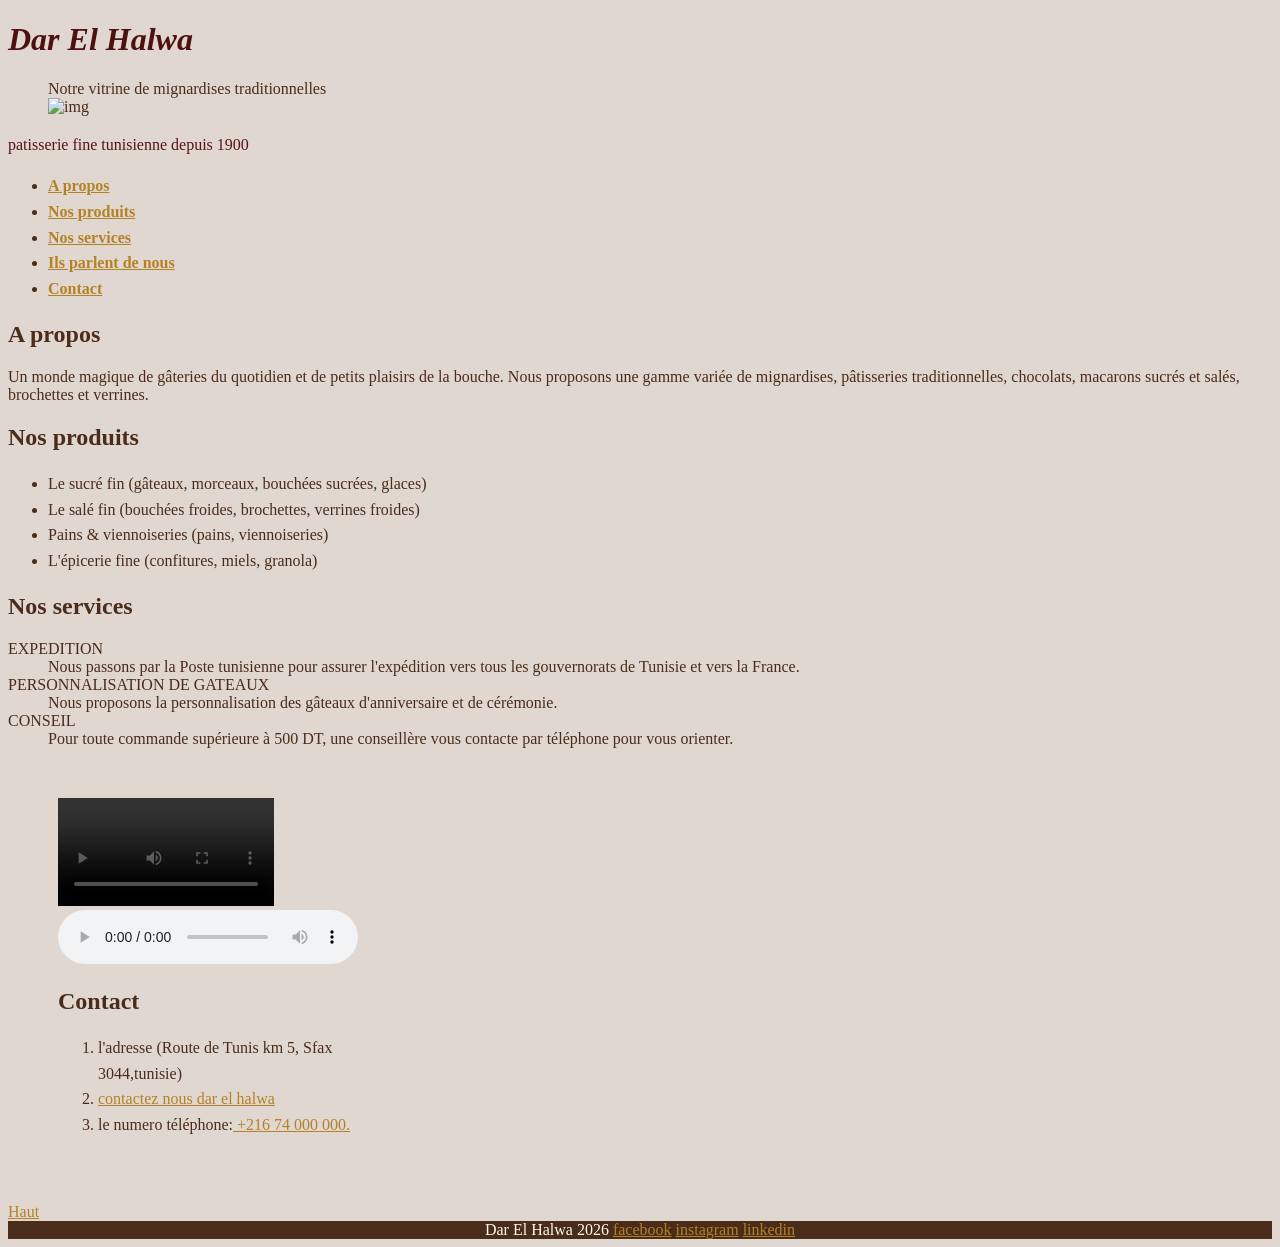
==== index.html @ 3a4d2473 "appliquer les modification" ====
<!DOCTYPE html>
<html lang="en">
<head>
    <meta charset="UTF-8">
    <meta name="viewport" content="width=device-width, initial-scale=1.0">
    <title>Dar El Halwa _ patisserie fine tunisienne</title>
    
    <style>
        p{color: green;}
    </style>
    <link rel="stylesheet" href="css/style.css">
</head>
<body id="#top">
<header> 
      <h1  class="mise-en-avant">Dar El Halwa</h1>
      <figure>
        <figcaption>Notre vitrine de mignardises traditionnelles</figcaption>
        <img src="PATISSERIE1.jpg" alt="img">
      </figure>

    <p style="color: rgb(87, 19, 19);">patisserie fine tunisienne depuis 1900</p>
</header>
<nav id="rr">
    <ul>
        <li><a href="#p1">A propos</a></li>
        <li><a href="#p2">Nos produits</a></li>
        <li><a href="#p3">Nos services</a></li>
        <li><a href="carte.html">Ils parlent de nous</a></li>
        <li><a href="#p4">Contact</a></li>

    </ul>
</nav>
<MAIN> 
<section id="index"> 
    <h2>A propos</h2>
    Un monde magique de gâteries du quotidien et de petits plaisirs de la bouche. Nous proposons
une gamme variée de mignardises, pâtisseries traditionnelles, chocolats, macarons sucrés et
salés, brochettes et verrines. <br>
<!--<a href="#rr">retour au sommaire</a>-->
   
</section>
<section id="nosproduit"> 
    <h2>Nos produits</h2>
    <UL>
        <li>Le sucré fin (gâteaux, morceaux, bouchées sucrées, glaces)</li>
        <li>Le salé fin (bouchées froides, brochettes, verrines froides)</li>
        <li>Pains & viennoiseries (pains, viennoiseries)</li>
        <li>L'épicerie fine (confitures, miels, granola)</li>
    </UL>
    <!--<a href= "#rr">retour au sommaire</a>-->
</section>

<section id="services"> 
    <h2>Nos services</h2>
    <dl>
        <dt>EXPEDITION</dt>
        <dd>Nous passons par la Poste tunisienne pour assurer l'expédition vers tous les gouvernorats
de Tunisie et vers la France.</dd>
     <DT>PERSONNALISATION DE GATEAUX</DT>
     <dd> Nous proposons la personnalisation des
gâteaux d'anniversaire et de cérémonie.</dd>
     <DT>CONSEIL</DT>
     <dd>Pour toute commande supérieure à 500 DT,
une conseillère vous contacte par téléphone
pour vous orienter.</dd>
    </dl>
   <!--<a href="#rr">retour au sommaire</a>-->
</section>
    <section id="#contact" class="carte-info">  
        
        <video src="temoignage.mp4" controls type="video/mp4" height="45%" width="60%"></video> 
        <br><audio controls>
    <source src="avis-clients.mp3" type="audio/mpeg">
    Votre navigateur ne peut pas lire cet audio.
</audio> 
        <h2>Contact</h2>

        <ol type="1"> 
            <li>l'adresse (Route de Tunis km 5, Sfax 3044,tunisie)</li>
            <li><a href="mailto:contact@darelhalwa.tn">contactez nous dar el halwa</li></a>
            <li>le numero téléphone:<a href="tel:+21674000000"> +216 74 000 000.</li></a>

        </ol>
        <!---<a href="#rr">retour au sommaire</a>-->
    </section><a href="#top">Haut</a>
    </MAIN>
<footer>
    Dar El Halwa 2026
    <a href="https://www.facebook.com/darelhalwa">facebook</a>
    <a href="https://www.instagram.com/darelhalwa">instagram</a>
    <a href="https://www.linkedin.com/company/darelhalwa">linkedin</a>
    
</footer>

</body>
</html
---- css/style.css ----
*, *::before, *::after {
box-sizing: border-box;
}
p{
    color: blue;
}
:root {
--miel: #b48225;
--chocolat: #4a2c1a;
--creme: #fff8ef;
--espace: 1rem;
}
body{
background-color:rgb(225, 215, 209);
color:var(--chocolat);

}
 h2{
    color: var(--chocolat);
    border-bottom: 2px var(--miel);
 }
 nav a{
    text-align: none;
    color: var(--chocolat);
    font-weight: bold;
 }
 strong{
    color: var(--miel);
 }
 footer{
    background-color: var(--chocolat);
    color:var(--creme);
    text-align: center;
 }
 p,li{
    line-height: 1.6;
 }
 #contact{
    background-color: white;
    padding:var(--espace);
 }
 .mise-en-avant{
    font-weight: bolder;
    font-style: italic;
 }
 a:visited{
    color: rgb(0, 129, 0);
 }
 a:link{
    color: var(--miel);
 }
 a:hover{
    color: var(--chocolat);

 }
 a:active{
    color: #4a2c1a;
 }
 p { color: green; 
}
main p { color: blue; 
}
.mise-en-avant { color: rgb(78, 17, 17); }
.carte-info{
    width: 400px;
    padding: 20px;
    border: 2px;
    border-color: var(--miel);
    margin: 30px;

}
table { border-collapse: collapse; width: 100%; }
thead { background-color:#a47621;}
th, td { border:1px gray solid;}
tbody tr td:last-child{ text-align:right;}
tbody tr:nth-child(even){ background-color: #dacbb4; }
caption { caption-side: bottom; font-style: italic; }
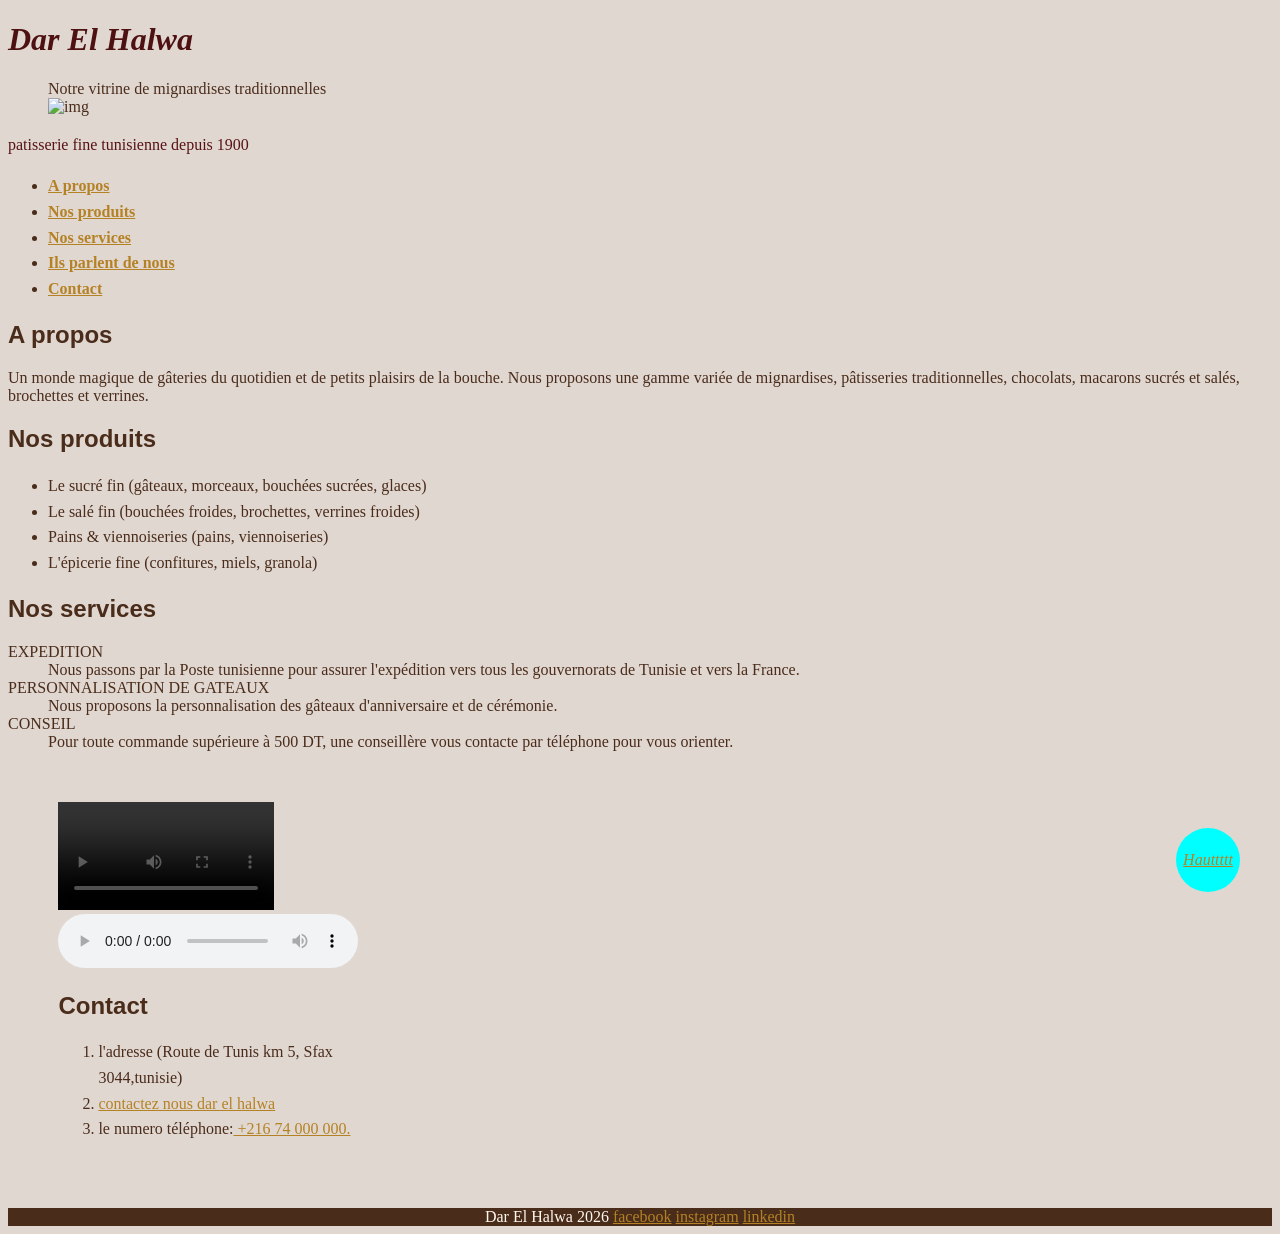
==== commit b5545bfe: "Ajouter des modifications" ====
--- a/index.html
+++ b/index.html
@@ -82,7 +82,8 @@
 
         </ol>
         <!---<a href="#rr">retour au sommaire</a>-->
-    </section><a href="#top">Haut</a>
+    </section>
+   <span class="retour"><a href="#top">Hauttttt</a></span> 
     </MAIN>
 <footer>
     Dar El Halwa 2026
--- a/css/style.css
+++ b/css/style.css
@@ -9,6 +9,7 @@
 --chocolat: #4a2c1a;
 --creme: #fff8ef;
 --espace: 1rem;
+--police-titre:Arial, Helvetica, sans-serif;
 }
 body{
 background-color:rgb(225, 215, 209);
@@ -18,9 +19,11 @@
  h2{
     color: var(--chocolat);
     border-bottom: 2px var(--miel);
+    font-family: var(--police-titre);
+
  }
  nav a{
-    text-align: none;
+    text-align: center;
     color: var(--chocolat);
     font-weight: bold;
  }
@@ -62,16 +65,28 @@
 }
 .mise-en-avant { color: rgb(78, 17, 17); }
 .carte-info{
-    width: 400px;
-    padding: 20px;
+    width: 25rem;
+    padding: 1.25rem;
     border: 2px;
     border-color: var(--miel);
-    margin: 30px;
-
+    margin: 1.9rem;
 }
 table { border-collapse: collapse; width: 100%; }
 thead { background-color:#a47621;}
 th, td { border:1px gray solid;}
 tbody tr td:last-child{ text-align:right;}
 tbody tr:nth-child(even){ background-color: #dacbb4; }
-caption { caption-side: bottom; font-style: italic; }+caption { caption-side: bottom; font-style: italic; }
+.retour{
+    display:inline-block;
+    background-color: aqua;
+    position: fixed;
+    bottom: 0.5rem;
+    right: 40px;
+    border-radius:50%;
+    height: 4rem;
+    width: 4rem;
+    font-style: italic;
+    text-align: center;
+    align-content: center;
+}
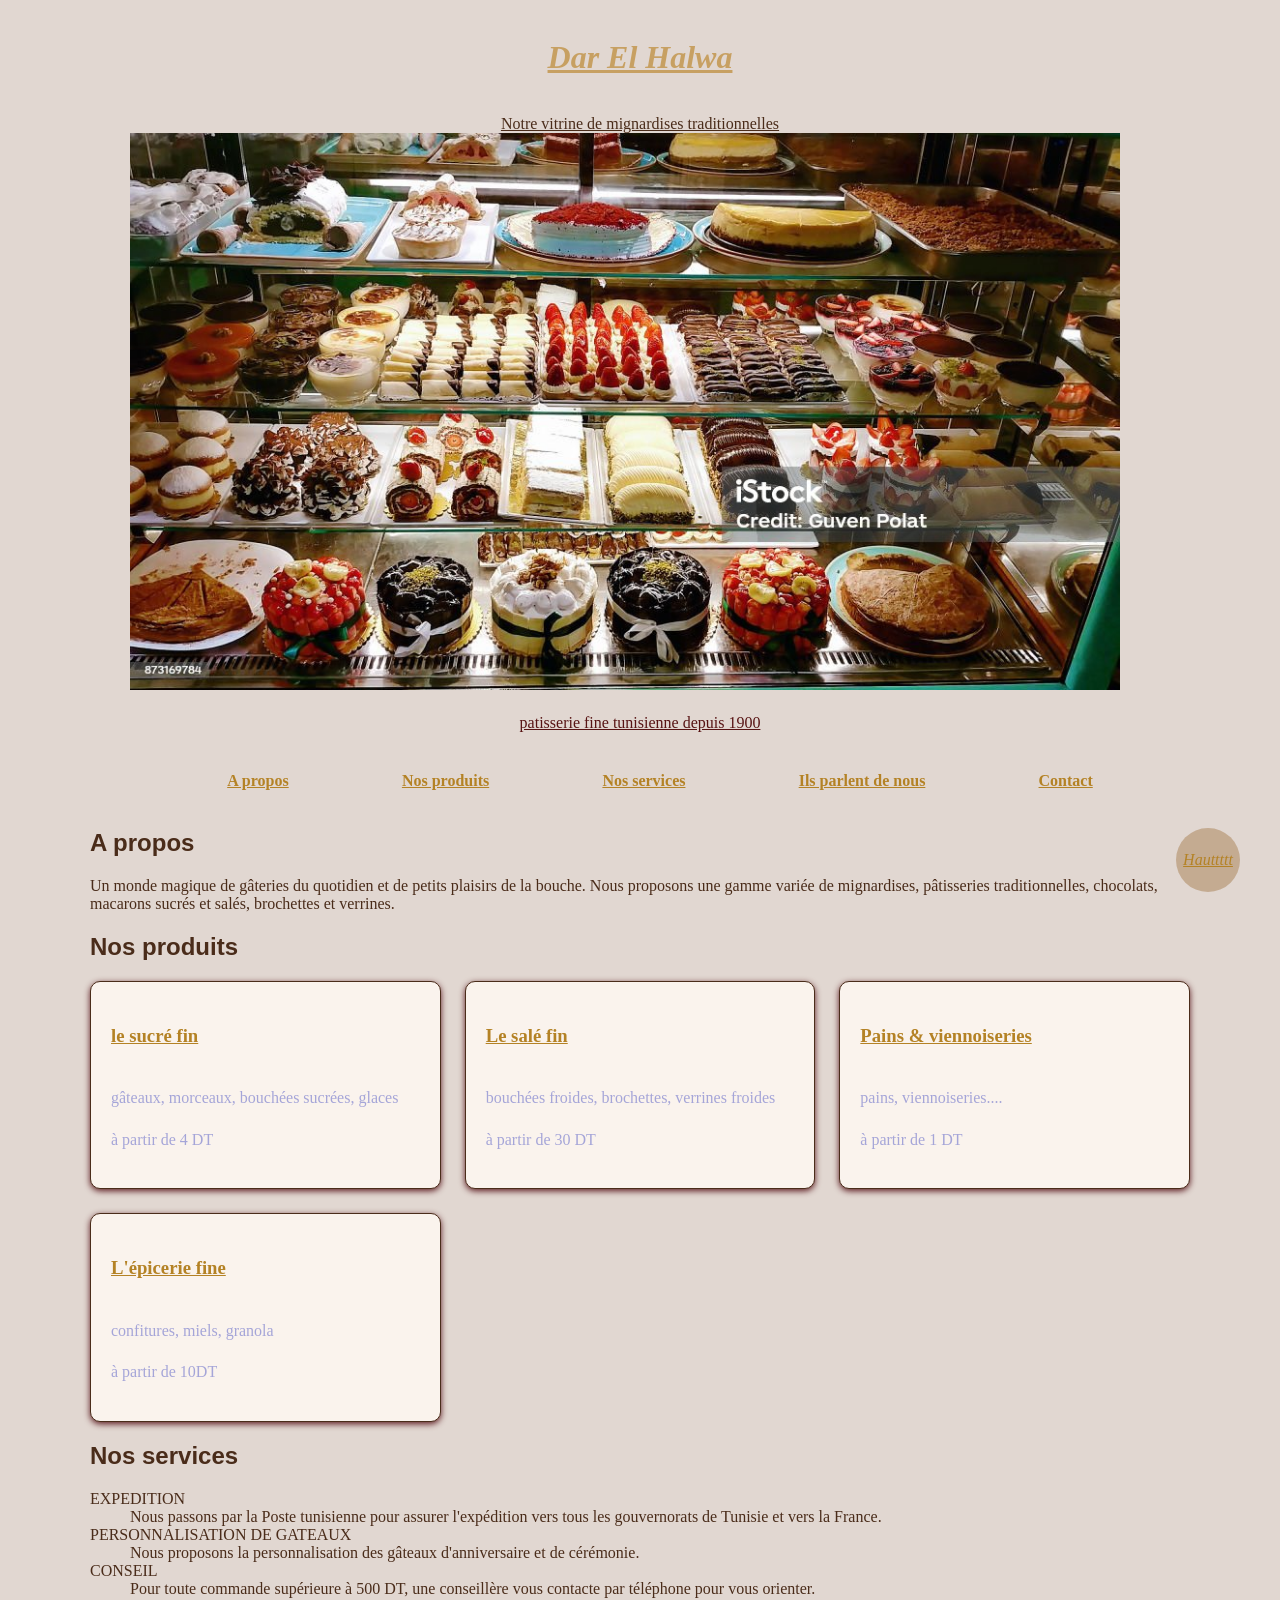
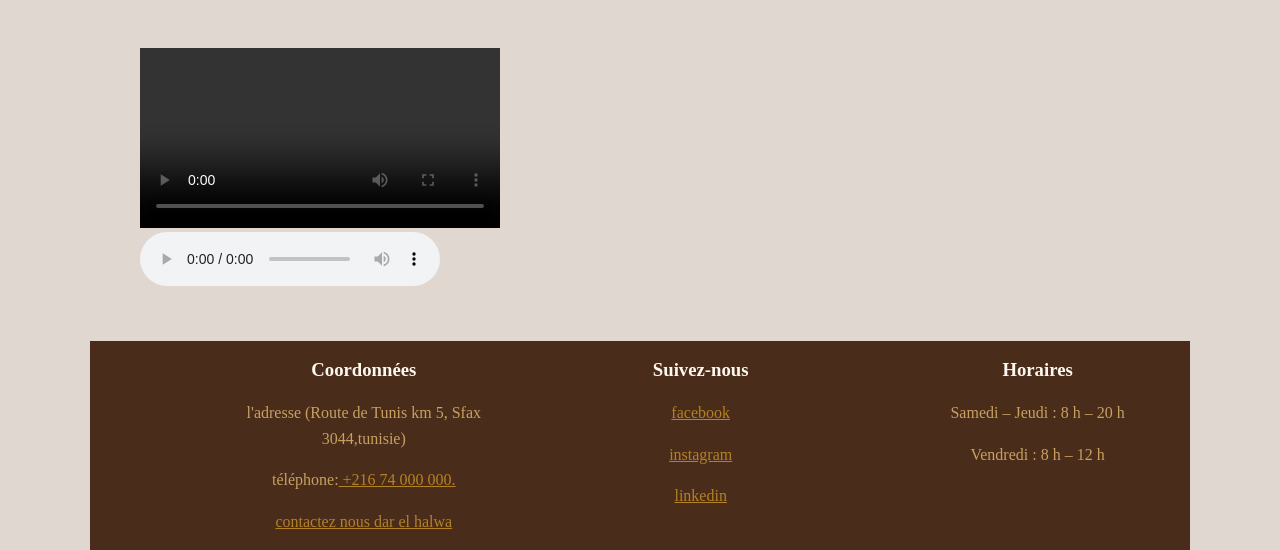
==== commit d8681a0a: "Mettre en page le site avec Flexbox, Grid et mobile-first" ====
--- a/index.html
+++ b/index.html
@@ -12,13 +12,13 @@
 </head>
 <body id="#top">
 <header> 
-      <h1  class="mise-en-avant">Dar El Halwa</h1>
+      <h1  class="mise-en-avant"><p class="cent">Dar El Halwa</p></h1>
       <figure>
-        <figcaption>Notre vitrine de mignardises traditionnelles</figcaption>
-        <img src="PATISSERIE1.jpg" alt="img">
+        <figcaption class="cent">Notre vitrine de mignardises traditionnelles</figcaption>
+        <img src="photo.jpg" alt="img" width="990px">
       </figure>
 
-    <p style="color: rgb(87, 19, 19);">patisserie fine tunisienne depuis 1900</p>
+    <p style="color: rgb(87, 19, 19);" class="cent">patisserie fine tunisienne depuis 1900</p>
 </header>
 <nav id="rr">
     <ul>
@@ -41,11 +41,27 @@
 </section>
 <section id="nosproduit"> 
     <h2>Nos produits</h2>
-    <UL>
-        <li>Le sucré fin (gâteaux, morceaux, bouchées sucrées, glaces)</li>
-        <li>Le salé fin (bouchées froides, brochettes, verrines froides)</li>
-        <li>Pains & viennoiseries (pains, viennoiseries)</li>
-        <li>L'épicerie fine (confitures, miels, granola)</li>
+    <UL class="grille-produits">
+        <li class="carte">
+        <h3><a href="carte.html">le sucré fin</h3></a> 
+    <p>gâteaux, morceaux, bouchées sucrées, glaces</p>
+<p class="prix">à partir de 4 DT</p></li>
+        <li class="carte">
+           <h3><a href="carte.html"> Le salé fin </h3></a>
+           <p>bouchées froides, brochettes, verrines froides</p>
+           <p class="prix">à partir de 30 DT</p>
+        </li>
+        <li class="carte">
+            <h3 ><a href="carte.html">Pains & viennoiseries </h3></a>
+            <p>pains, viennoiseries....</p>
+            <p class="prix">à partir de 1 DT</p>
+        </li>
+        <li class="carte"> 
+        <h3> <a href="carte.html">L'épicerie fine</h3></a>
+        
+        <p>confitures, miels, granola</p>
+        <p class="prix">à partir de 10DT</p></li>
+        
     </UL>
     <!--<a href= "#rr">retour au sommaire</a>-->
 </section>
@@ -68,30 +84,38 @@
 </section>
     <section id="#contact" class="carte-info">  
         
-        <video src="temoignage.mp4" controls type="video/mp4" height="45%" width="60%"></video> 
+        <video src="temoignage.mp4" controls type="video/mp4" height="70%" width="100%"></video> 
         <br><audio controls>
     <source src="avis-clients.mp3" type="audio/mpeg">
     Votre navigateur ne peut pas lire cet audio.
 </audio> 
-        <h2>Contact</h2>
-
-        <ol type="1"> 
-            <li>l'adresse (Route de Tunis km 5, Sfax 3044,tunisie)</li>
-            <li><a href="mailto:contact@darelhalwa.tn">contactez nous dar el halwa</li></a>
-            <li>le numero téléphone:<a href="tel:+21674000000"> +216 74 000 000.</li></a>
-
-        </ol>
+        
         <!---<a href="#rr">retour au sommaire</a>-->
     </section>
    <span class="retour"><a href="#top">Hauttttt</a></span> 
     </MAIN>
+    
 <footer>
-    Dar El Halwa 2026
-    <a href="https://www.facebook.com/darelhalwa">facebook</a>
-    <a href="https://www.instagram.com/darelhalwa">instagram</a>
-    <a href="https://www.linkedin.com/company/darelhalwa">linkedin</a>
-    
+<h2 class="cent">Contact</h2>
+    <div>
+        <h3>Coordonnées</h3>
+        <p>l'adresse (Route de Tunis km 5, Sfax 3044,tunisie)</p>
+        <p> téléphone:<a href="tel:+21674000000"> +216 74 000 000.</a></p>
+        <p><a href="mailto:contact@darelhalwa.tn">contactez nous dar el halwa</li></a></p>
+    </div>
+<div>
+    <h3>Suivez-nous</h3>
+  <p><a href="https://www.facebook.com/darelhalwa">facebook</a></p>
+    <p><a href="https://www.instagram.com/darelhalwa">instagram</a></p>
+    <p><a href="https://www.linkedin.com/company/darelhalwa">linkedin</a></p>
+    </div><div>
+        <h3>Horaires</h3>
+        <p>Samedi – Jeudi : 8 h – 20 h</p>
+        <p>Vendredi : 8 h – 12 h</p>
+    </div>
+
 </footer>
+
 
 </body>
 </html
--- a/css/style.css
+++ b/css/style.css
@@ -2,7 +2,7 @@
 box-sizing: border-box;
 }
 p{
-    color: blue;
+    color: rgb(169, 169, 208);
 }
 :root {
 --miel: #b48225;
@@ -22,6 +22,8 @@
     font-family: var(--police-titre);
 
  }
+ main { grid-area: contenu; }
+ nav{grid-area: navigation;}
  nav a{
     text-align: center;
     color: var(--chocolat);
@@ -59,9 +61,9 @@
  a:active{
     color: #4a2c1a;
  }
- p { color: green; 
+ p { color: rgb(199, 160, 98); 
 }
-main p { color: blue; 
+main p { color: rgb(165, 165, 216); 
 }
 .mise-en-avant { color: rgb(78, 17, 17); }
 .carte-info{
@@ -79,14 +81,74 @@
 caption { caption-side: bottom; font-style: italic; }
 .retour{
     display:inline-block;
-    background-color: aqua;
+    background-color: rgb(196, 171, 145);
     position: fixed;
     bottom: 0.5rem;
     right: 40px;
     border-radius:50%;
     height: 4rem;
     width: 4rem;
+    color: azure;
     font-style: italic;
     text-align: center;
     align-content: center;
+}
+nav ul {
+display: flex;
+flex-wrap: wrap;
+justify-content: space-evenly;
+align-items: center;
+gap: var(--espace);
+list-style: none;
+}
+.grille-produits{
+   display: grid;
+grid-template-columns: repeat(3, 1fr);
+gap: 1.5rem;
+list-style: none;
+padding: 0;
+grid-template-columns: 1fr;
+
+}
+nav ul li:hover{display: block;
+padding: var(--espace);
+border-radius: 20px ;
+background-color: rgb(202, 183, 157);
+color: #4a2c1a;}
+.cent{text-align: center;
+      text-decoration:underline;}
+footer { display: flex; 
+   gap: calc(var(--espace) * 2);
+ flex-direction: column;
+ grid-area: pied;  } 
+footer > div { flex: 1; }
+.carte { display: flex;
+    flex-direction: column;
+background-color: rgb(250, 243, 237); 
+padding: 20px;
+border: 1px solid;
+border-radius: 10px;
+box-shadow: 0 2px 6px rgb(91, 26, 31);}
+.carte .prix { margin-top: auto; }
+body{display: grid;
+grid-template-areas:
+"entete"
+"navigation"
+"contenu"
+"pied";
+grid-template-rows: auto auto 1fr auto;
+min-height: 100vh;
+max-width: 1100px;
+margin: 0 auto;
+}
+header { grid-area: entete; }
+.cent{text-align: center;}
+
+img, video { max-width: 100%; height: auto; }
+@media (min-width: 768px) {
+.grille-produits { grid-template-columns: repeat(2, 1fr); }
+footer { flex-direction: row; }
+}
+@media (min-width: 1024px) {
+.grille-produits { grid-template-columns: repeat(3, 1fr); }
 }
